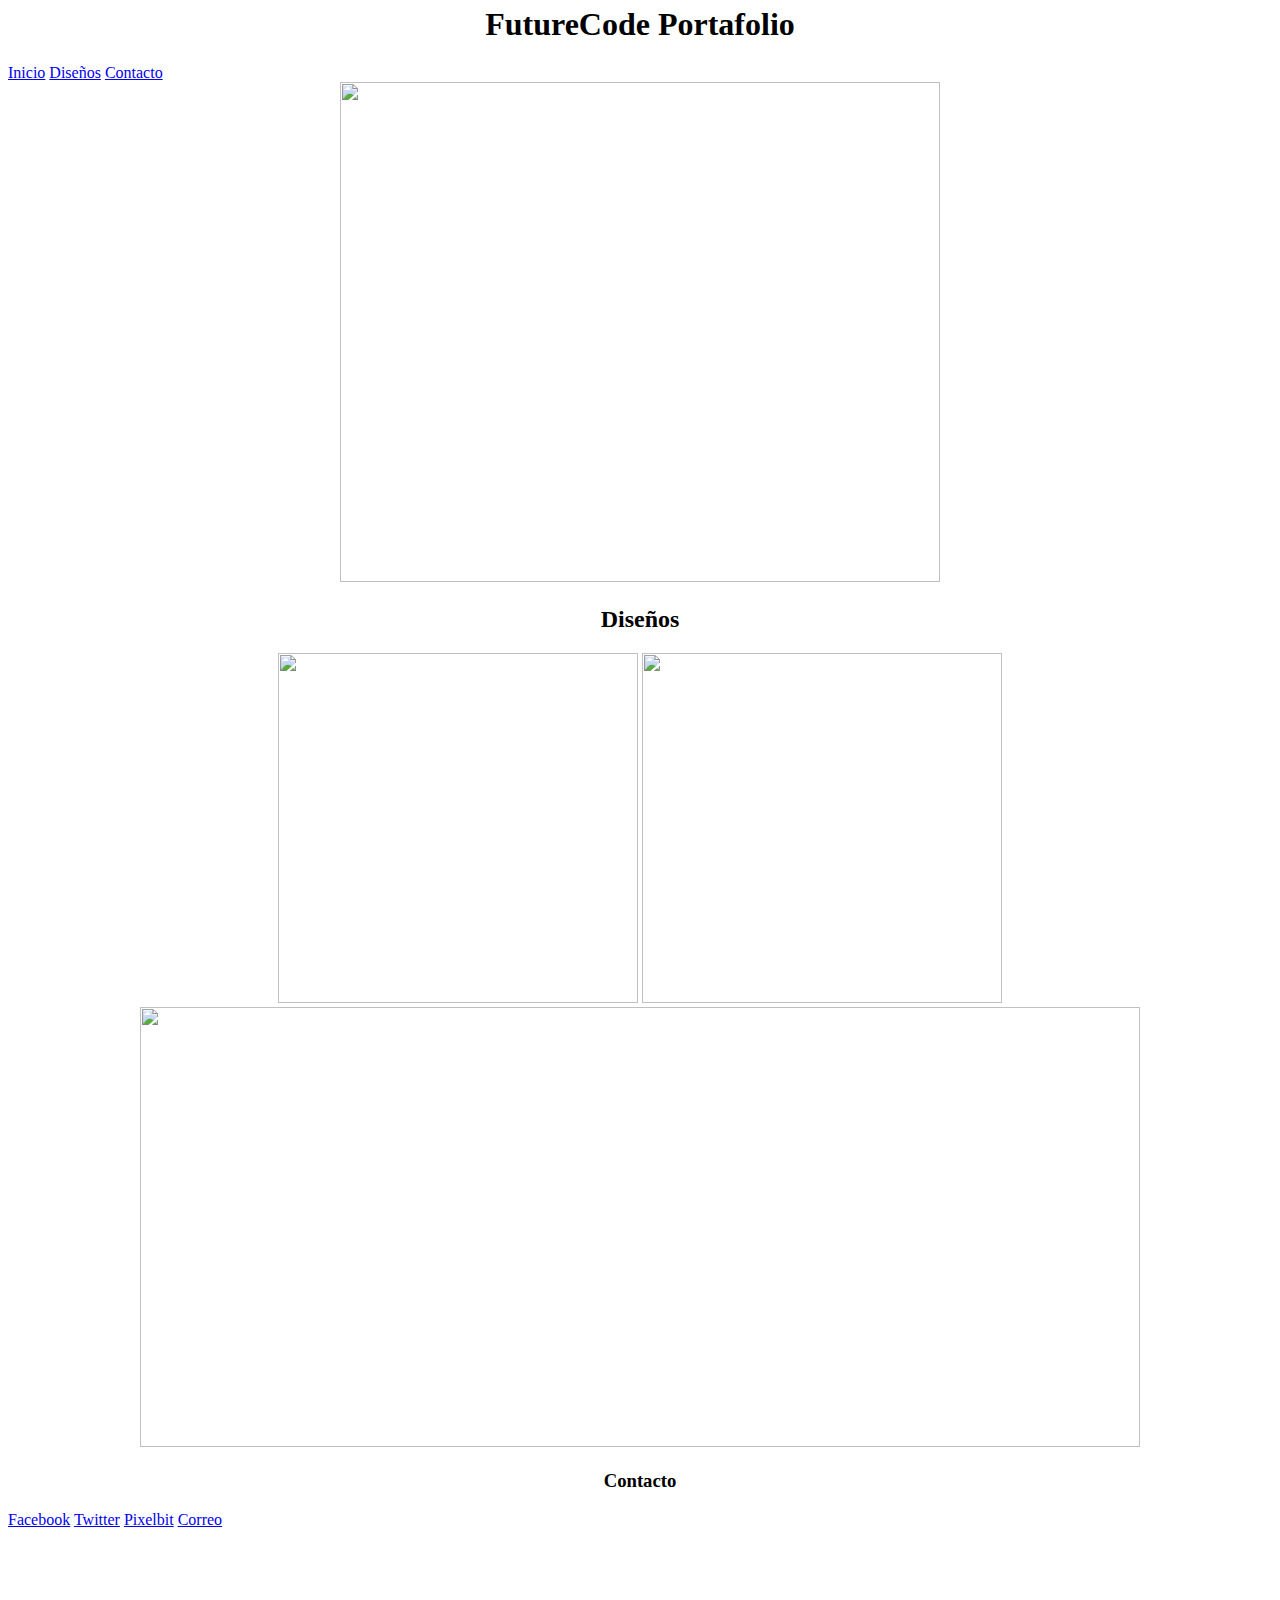
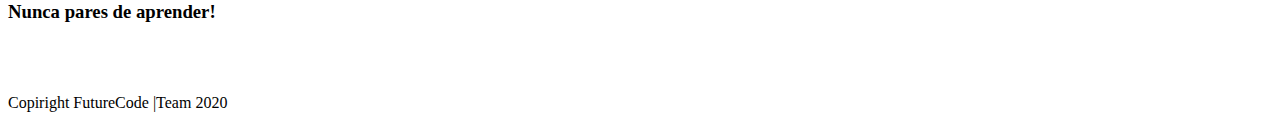
==== index.html @ ac6a8712 "Update index.html" ====
<!DOCTYPE html>
<html lang="en">
<head>
	<meta name="icon" content="o.png">
	
	<meta name="viewport" content="width=device-width, initial-scale=1.0">
	<link rel="stylesheet" type="text/css" href="estilos.css">
	<meta charset="UTF-8">
	<title>FutureCode Portafolio</title>
</head>
<body>
		<h1 style="width:100%; margin-top:-2px;text-align:center;">FutureCode Portafolio </h1>
	<header>

	

		<div class="links">
		<a class="a"href="#">Inicio</a>
		<a class="a"href="#Diseños">Diseños</a>
		<a class="a"href="#Contacto">Contacto</a>
	</div>
	</header>
	
	<center>
	<img src="5.png" width="600px" height="500px;">
	<h2 class="Diseños" id="Diseños">Diseños</h2>

<div class="Des">
	<img src="1.png" width="360px" height="350px">
	<img src="2.png" width="360px" height="350px">
</div>
	<img class="daw"style=""src="4.png" width="1000px" height="440px">
	
	
	</center>
<center><h3 id="Contacto">Contacto</h3>
</center>
<div class="links2">
	<a class="a2"href="https://www.facebook.com/FuturecodeW">Facebook</a>
	<a class="a2"href="https://www.twitter.com/@WALTERNOEL13">Twitter</a>
	<a class="a2"href="https://www.pixelbit.com/FutureCode">Pixelbit</a>
	<a class="a2"href="mailto:ws692888@gmail.com">Correo</a>
	</div>
	<br>
	<br>
	<br>
	<h3>Nunca pares de aprender!</h3>
	<br>
	<br>
	<footer><p href="#">Copiright FutureCode |Team 2020</p></footer>
</body>
</html>
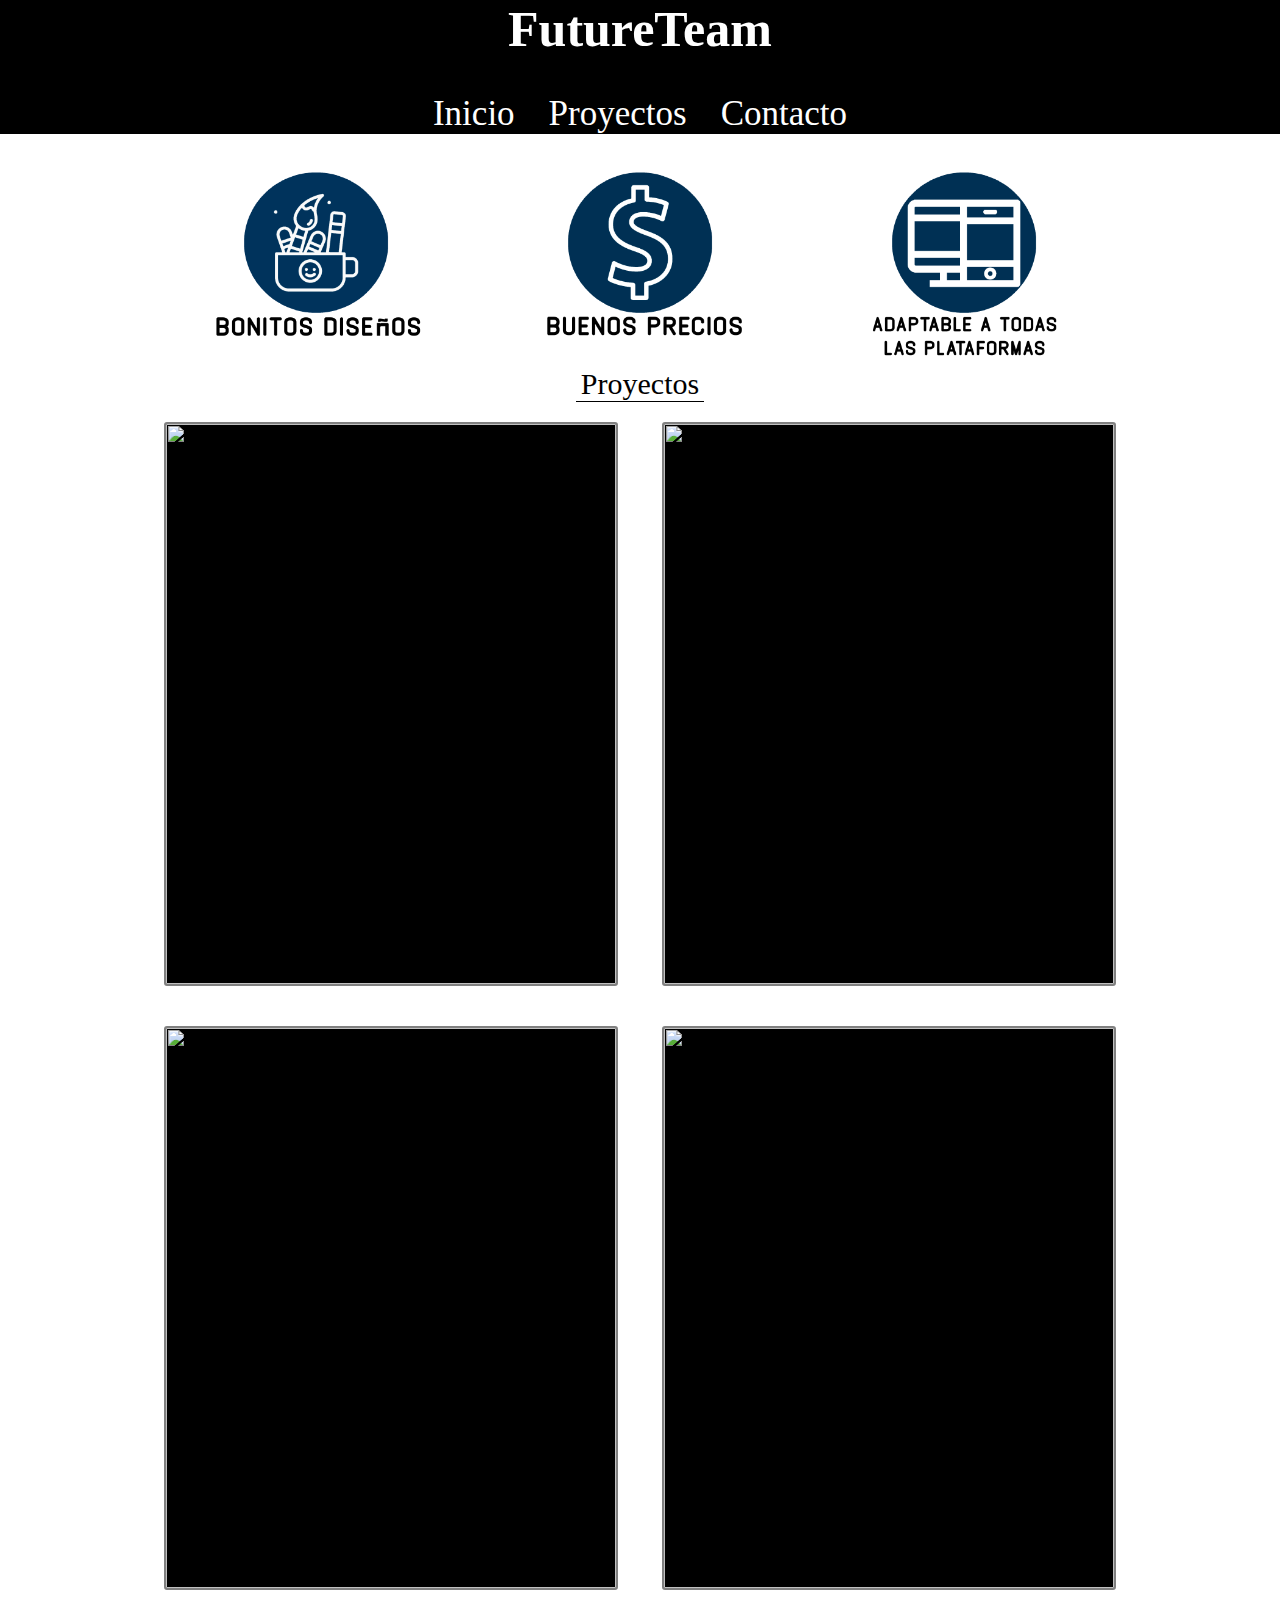
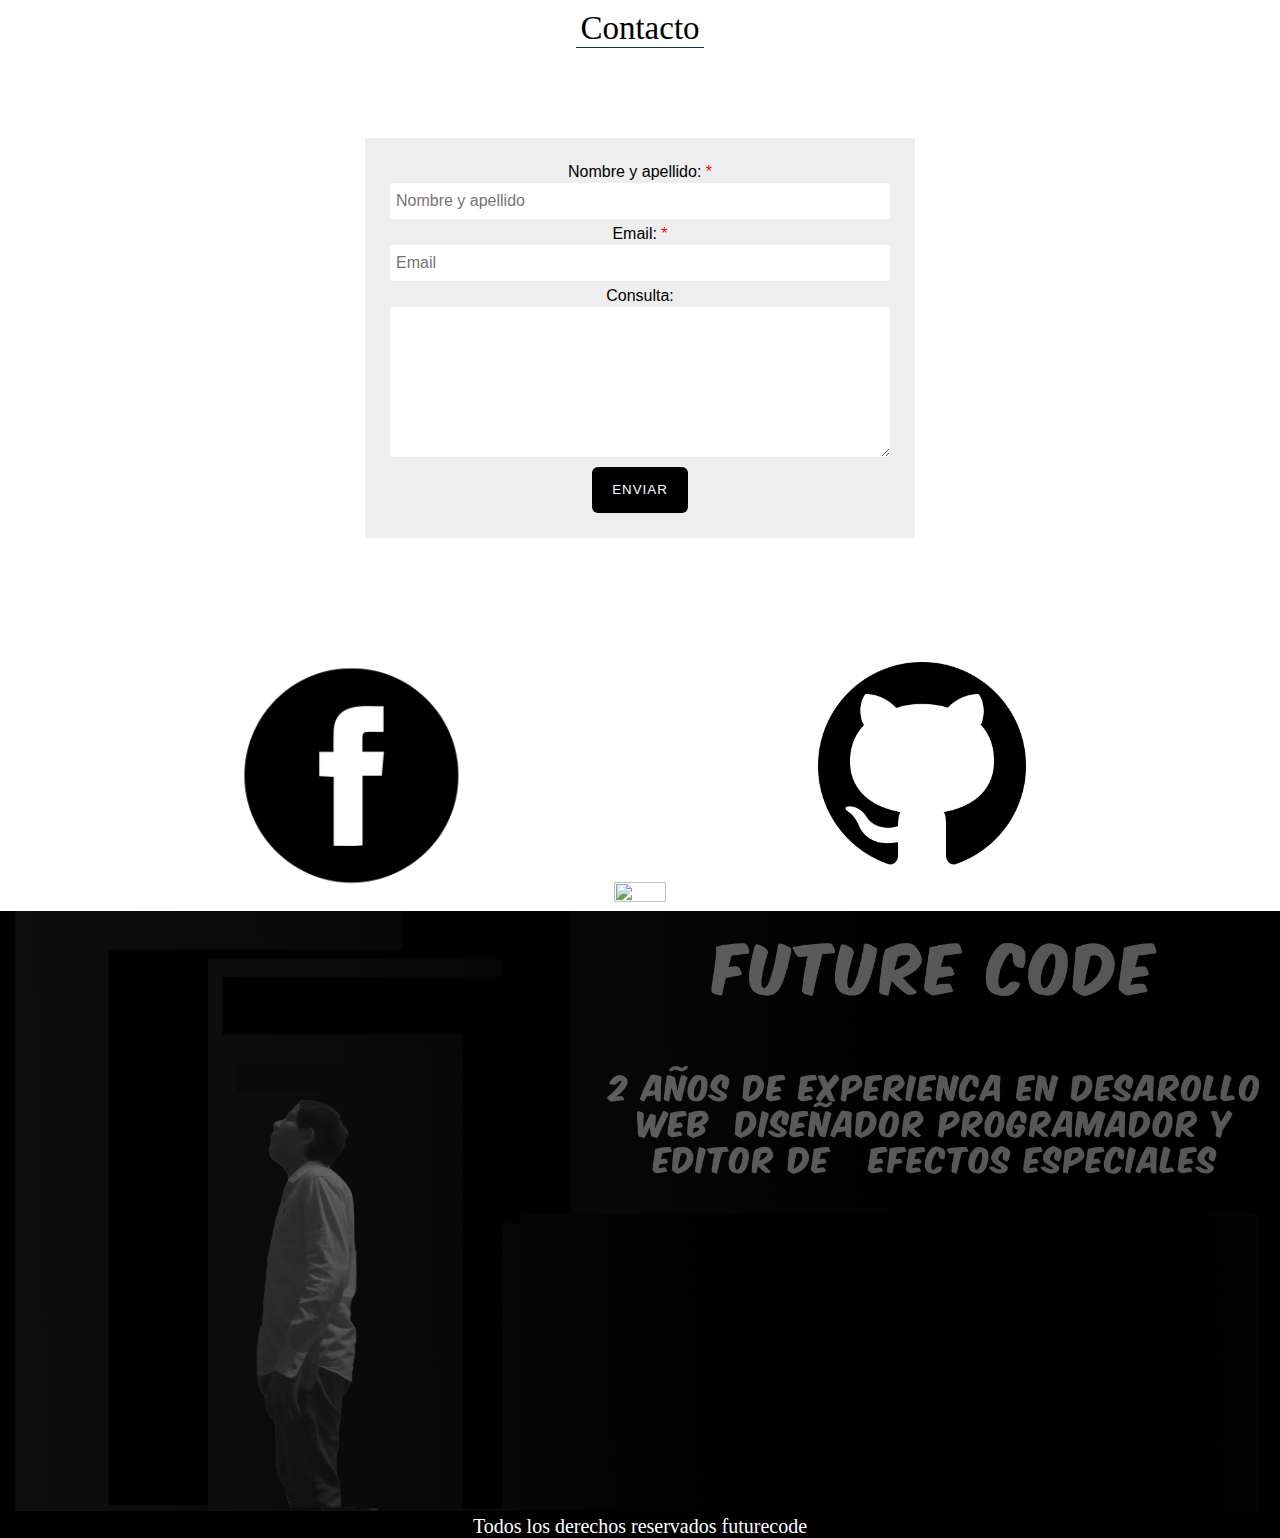
==== commit 09446451: "Add files via upload" ====
--- a/index.html
+++ b/index.html
@@ -1,52 +1,73 @@
 <!DOCTYPE html>
 <html lang="en">
 <head>
-	<meta name="icon" content="o.png">
-	
-	<meta name="viewport" content="width=device-width, initial-scale=1.0">
-	<link rel="stylesheet" type="text/css" href="estilos.css">
+	<meta name="keywords" content="FUTURECODE,BLOG,NOTICIAS,TEGNOLOGIA,WALTER,SOLORZANO">
+  <meta name="author" content="WalterSolorzano"><meta name="theme-color" content="#008af3">
+        <link rel="icon" type="icon" href="1.png" />
+<meta name="viewport" content="initial-scale=1, maximum-scale=1">
+	<link rel="stylesheet" type="text/css" href="estilosc.css">
 	<meta charset="UTF-8">
-	<title>FutureCode Portafolio</title>
+	<title>Inicio</title>
 </head>
 <body>
-		<h1 style="width:100%; margin-top:-2px;text-align:center;">FutureCode Portafolio </h1>
-	<header>
+	<header><h1>FutureTeam</h1>
+		<br>
+		<br>
 
-	
+		<a href="#">Inicio</a>
+		<a href="#Pro">Proyectos</a>
+        <a href="#Contacto">Contacto</a>
+	</header>
+	<center>
+		<img class="in" src="design.png">
+		<img class="in"src="dolar.png">
+		<img class="in"src="adaptable.png">
+	<p id="Pro">    Proyectos</p>
 
-		<div class="links">
-		<a class="a"href="#">Inicio</a>
-		<a class="a"href="#Diseños">Diseños</a>
-		<a class="a"href="#Contacto">Contacto</a>
-	</div>
-	</header>
-	
-	<center>
-	<img src="5.png" width="600px" height="500px;">
-	<h2 class="Diseños" id="Diseños">Diseños</h2>
+	<img class="luts" src="blue.png" alt="">
+	<img class="luts" src="c.png" alt="">
+	<img class="luts" src="wasd.png" alt="">
+	<img class="luts" src="af.png" alt="">
 
-<div class="Des">
-	<img src="1.png" width="360px" height="350px">
-	<img src="2.png" width="360px" height="350px">
-</div>
-	<img class="daw"style=""src="4.png" width="1000px" height="440px">
-	
-	
-	</center>
-<center><h3 id="Contacto">Contacto</h3>
-</center>
-<div class="links2">
-	<a class="a2"href="https://www.facebook.com/FuturecodeW">Facebook</a>
-	<a class="a2"href="https://www.twitter.com/@WALTERNOEL13">Twitter</a>
-	<a class="a2"href="https://www.pixelbit.com/FutureCode">Pixelbit</a>
-	<a class="a2"href="mailto:ws692888@gmail.com">Correo</a>
-	</div>
+
+
+
+<p id="Contacto" class="double">Contacto</p>
+<br>
+<br>
+<br>
+<br>
+<br>
+
+
+	<form action="enviar.php" method="post" class="form-consulta"> 
+		<label>Nombre y apellido: <span>*</span>
+			<input type="text" name="nombre" placeholder="Nombre y apellido" class="campo-form" required>
+		</label>
+		
+		<label>Email: <span>*</span>
+			<input type="email" name="email" placeholder="Email" class="campo-form" required>
+		</label>
+		
+		<label>Consulta:
+			<textarea name="consulta" class="campo-form"></textarea>
+		</label>
+
+		<input type="submit" value="Enviar" class="btn-form">
+	</form>
+
 	<br>
 	<br>
 	<br>
-	<h3>Nunca pares de aprender!</h3>
 	<br>
-	<br>
-	<footer><p href="#">Copiright FutureCode |Team 2020</p></footer>
+	
+<br><br>
+	<a href="https://facebook.com/futurecodewnsg"><img class="end" src="facebook.png"></a>
+	<a href="https://twitter.com/@WALTERNOEL13"><img class="end" src="twitter.png"></a>
+	<a href="https://github.com/futurecode-wnsg"><img class="end" src="git.png"></a>
+<div style="background: black;" class="blackk">
+<img class="f" src="f.png">
+<footer style="font-size: 20px; ">Todos los derechos reservados futurecode</footer>
+</center></div>
 </body>
-</html>
+</html>--- a/estilosc.css
+++ b/estilosc.css
@@ -0,0 +1,39 @@
+*{padding: 0;
+margin:0;}
+
+.luts{background:black;width: 450px;height: 560px; margin: 20px; border:solid 2px gray; border-radius: 3px;}
+
+.double {border-bottom:solid 1px #083354 ; width: 10%;text-align: center; font-size: 33px}
+p{border-bottom:solid 1px black ; width: 10%;text-align: center; font-size: 30px}
+@media only screen and (max-width: 768px) {
+	a{padding:9px; font-size:29px;}
+	h1{font-size: 50px;}
+.end{width:25%; height: 35%; border: 1px black; border-radius: 50%;}
+	.luts{width: 150px; height: 200px; margin: 8px;}
+img:hover{opacity: 75%;}
+.double {width: 40%}
+	p{width: 50%;}
+
+.in{width: 30% !important;height: 40%; margin:2px;}
+}
+
+.in{width: 25%;height: 35%; border:none;}
+
+
+.end{width:20%; height: 30%; border: 1px black; border-radius: 50%;}
+
+/* reglas CSS para formulario */
+.form-consulta {max-width: 500px; background: #eee; padding: 25px; font-family: 'Source Sans Pro', sans-serif;}
+.campo-form {width:100%; height:36px; margin:2px 0 6px; padding-left:6px; box-sizing: border-box; border-radius:3px; border:0; font-family: 'Source Sans Pro', sans-serif; font-size:1em;}
+label span {color: #f00}
+textarea {min-height: 150px!important;}
+.btn-form {display: inline-block; border:0; background: #000; height: 46px; line-height: 46px; padding: 0 20px; border-radius: 6px; color:#fff; text-decoration: none; text-transform: uppercase; letter-spacing: 1px}
+.btn-form:hover {background: #444}
+
+header{background: black; color:#fff; text-align: center;}
+a{color:#fff; text-decoration: none; padding: 15px; font-size: 35px;}
+h1{font-size: 50px;}
+
+
+footer{background: black; color: #fff; }
+.f{width: 100%; margin: auto;border:none;border-radius: 1px;}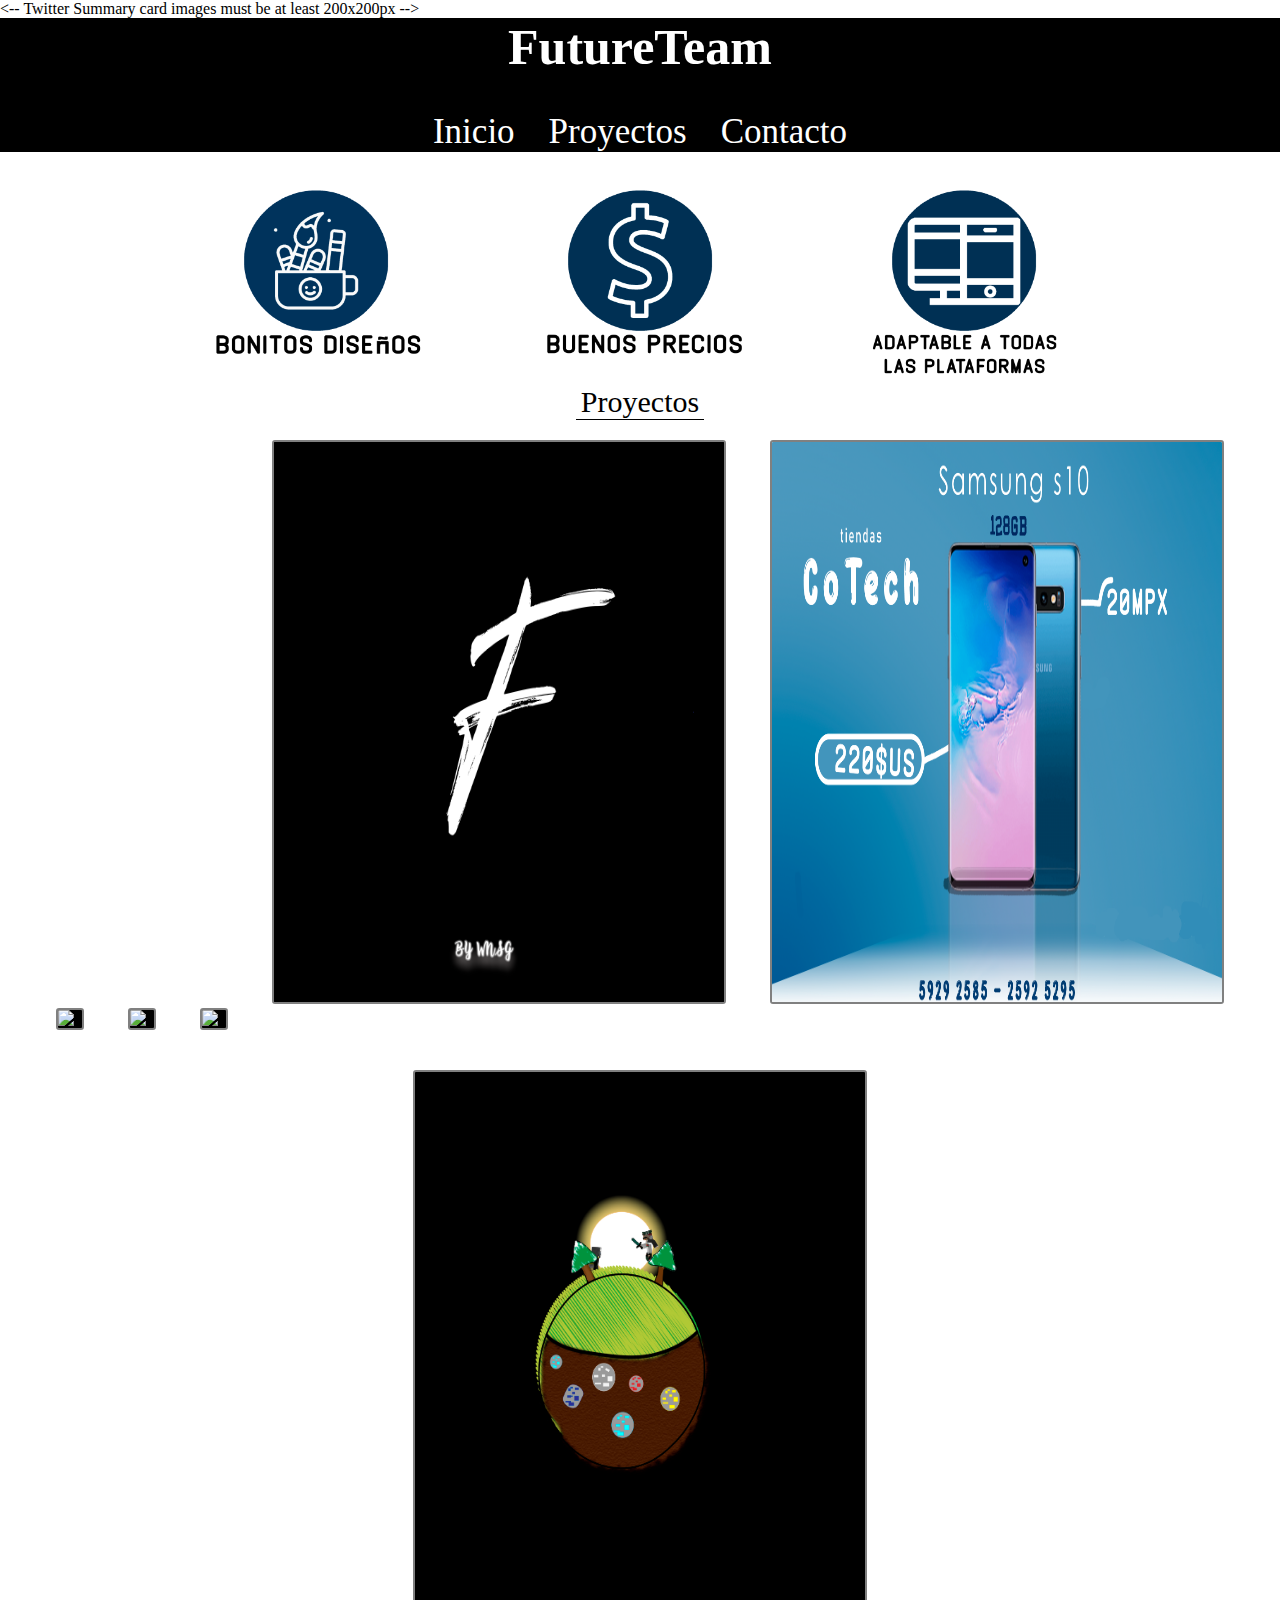
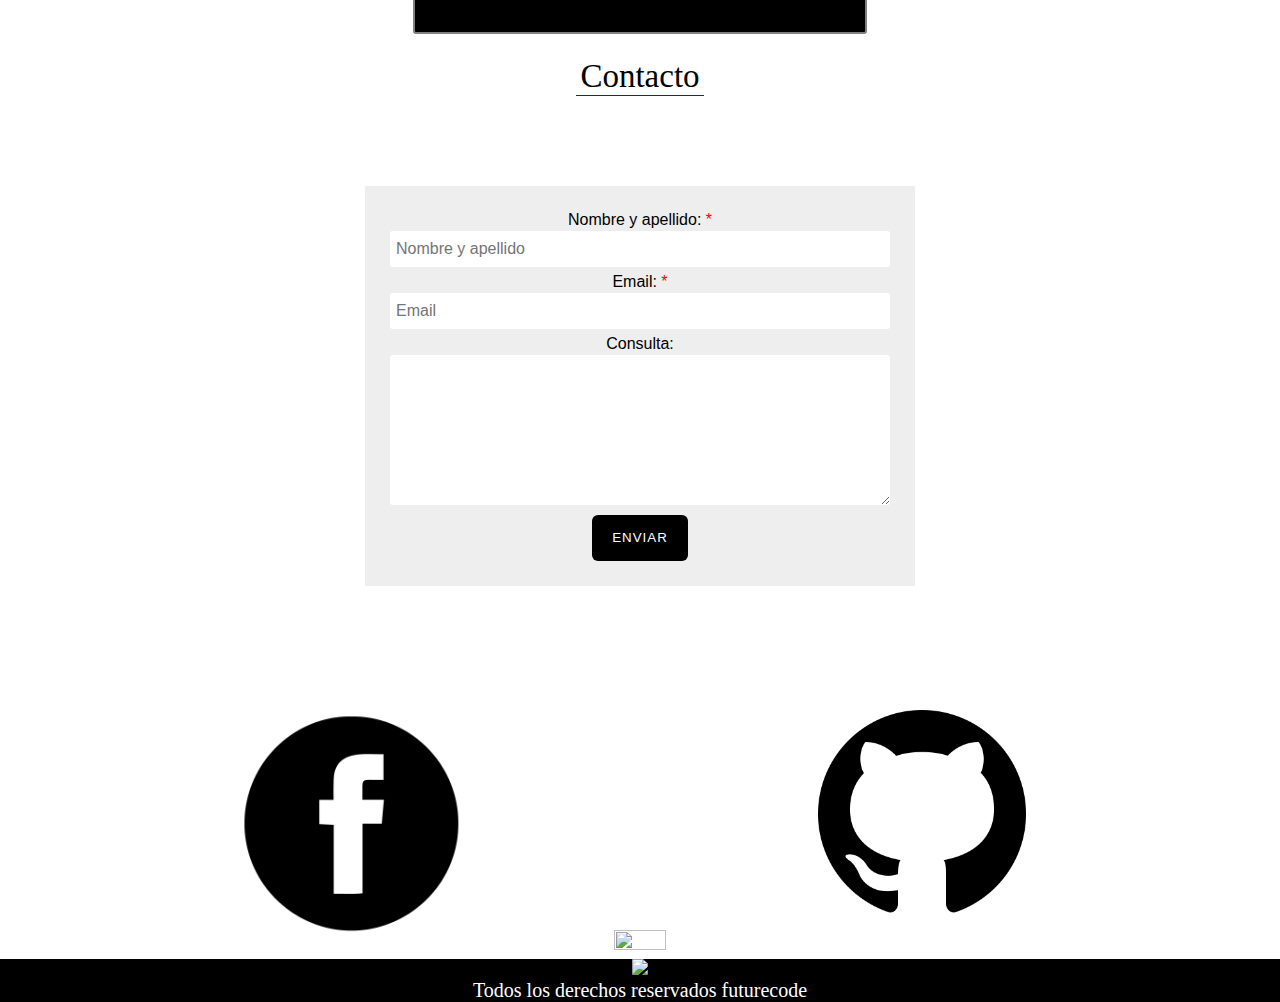
==== commit 88c73aad: "Update index.html" ====
--- a/index.html
+++ b/index.html
@@ -1,9 +1,40 @@
 <!DOCTYPE html>
-<html lang="en">
+<html lang="en-es">
 <head>
+	<script data-ad-client="ca-pub-5640699970306607" async src="https://pagead2.googlesyndication.com/pagead/js/adsbygoogle.js"></script>
+	<!-- Global site tag (gtag.js) - Google Analytics -->
+<script async src="https://www.googletagmanager.com/gtag/js?id=UA-146183359-2"></script>
+<script>
+  window.dataLayer = window.dataLayer || [];
+  function gtag(){dataLayer.push(arguments);}
+  gtag('js', new Date());
+
+  gtag('config', 'UA-146183359-2');
+</script>
+
+	<meta description="holamundo">
+	<meta name="google-site-verification" content="J97BODzff-ovXhu0V4I4OQp1JXlBotWL1CUAxMURiCo" />
+<!-- Twitter Card data -->
+<meta name="twitter:card" content="summary">
+<meta name="twitter:site" content="@WALTERNOEL13">
+<meta name="twitter:title" content="FutureTeam">
+<meta name="twitter:description" content="Portafolio digital">
+<meta name="twitter:creator" content="@FutureCode">
+<-- Twitter Summary card images must be at least 200x200px -->
+<meta name="twitter:image" content="af.png">
+
+<!-- Open Graph data -->
+<meta property="og:title" content="FutureTeam" />
+<meta property="og:type" content="article" />
+<meta property="og:url" content="http://www.futurecode.com/" />
+<meta property="og:image" content="af.png" />
+<meta property="og:description" content="Inicio Portafolio" />
+<meta property="og:site_name" content="FutureCode" />
+<meta property="fb:admins" content="ID numérico de Facebook" />
+
 	<meta name="keywords" content="FUTURECODE,BLOG,NOTICIAS,TEGNOLOGIA,WALTER,SOLORZANO">
-  <meta name="author" content="WalterSolorzano"><meta name="theme-color" content="#008af3">
-        <link rel="icon" type="icon" href="1.png" />
+  <meta name="author" content="WalterSolorzano"><meta name="theme-color" content="#000">
+        <link rel="icon" type="icon" href="af.png" />
 <meta name="viewport" content="initial-scale=1, maximum-scale=1">
 	<link rel="stylesheet" type="text/css" href="estilosc.css">
 	<meta charset="UTF-8">
@@ -14,20 +45,24 @@
 		<br>
 		<br>
 
-		<a href="#">Inicio</a>
-		<a href="#Pro">Proyectos</a>
+		<a  itemprop="url" href="#">Inicio</a>
+		<a  itemprop="url"href="#Pro">Proyectos</a>
         <a href="#Contacto">Contacto</a>
 	</header>
 	<center>
-		<img class="in" src="design.png">
-		<img class="in"src="dolar.png">
-		<img class="in"src="adaptable.png">
+		<img loading="lazy" class="in" src="design.png" alt="7">
+		<img loading="lazy" class="in"src="dolar.png" alt="6">
+		<img loading="lazy" class="in"src="adaptable.png" alt="5">
 	<p id="Pro">    Proyectos</p>
 
-	<img class="luts" src="blue.png" alt="">
-	<img class="luts" src="c.png" alt="">
-	<img class="luts" src="wasd.png" alt="">
-	<img class="luts" src="af.png" alt="">
+	<img loading="lazy" class="luts" src="blue.png" alt="1">
+	<img loading="lazy" class="luts" src="c.png" alt="2">
+	<img loading="lazy" class="luts" src="wasd.png" alt="3">
+	<img loading="lazy"class="luts" src="LOGO F FUTURECODE.png
+" alt="4">
+		<img loading="lazy" class="luts" src="CELpng.png" alt="3">
+		<img loading="lazy" class="luts" src="Mesa de trabajo 1tierra.png" alt="3">
+
 
 
 
@@ -62,12 +97,12 @@
 	<br>
 	
 <br><br>
-	<a href="https://facebook.com/futurecodewnsg"><img class="end" src="facebook.png"></a>
-	<a href="https://twitter.com/@WALTERNOEL13"><img class="end" src="twitter.png"></a>
-	<a href="https://github.com/futurecode-wnsg"><img class="end" src="git.png"></a>
+	<a  itemprop="url"href="https://facebook.com/futurecodewns"><img class="end" src="facebook.png"></a>
+	<a  itemprop="url"href="https://twitter.com/@WALTERNOEL3"><img class="end" src="twitter.png"></a>
+	<a  itemprop="url"href="https://github.com/futurecode-wnsg"><img class="end" src="git.png"></a>
 <div style="background: black;" class="blackk">
-<img class="f" src="f.png">
+<img loading="lazy" class="f" src="fa.png">
 <footer style="font-size: 20px; ">Todos los derechos reservados futurecode</footer>
 </center></div>
 </body>
-</html>+</html>
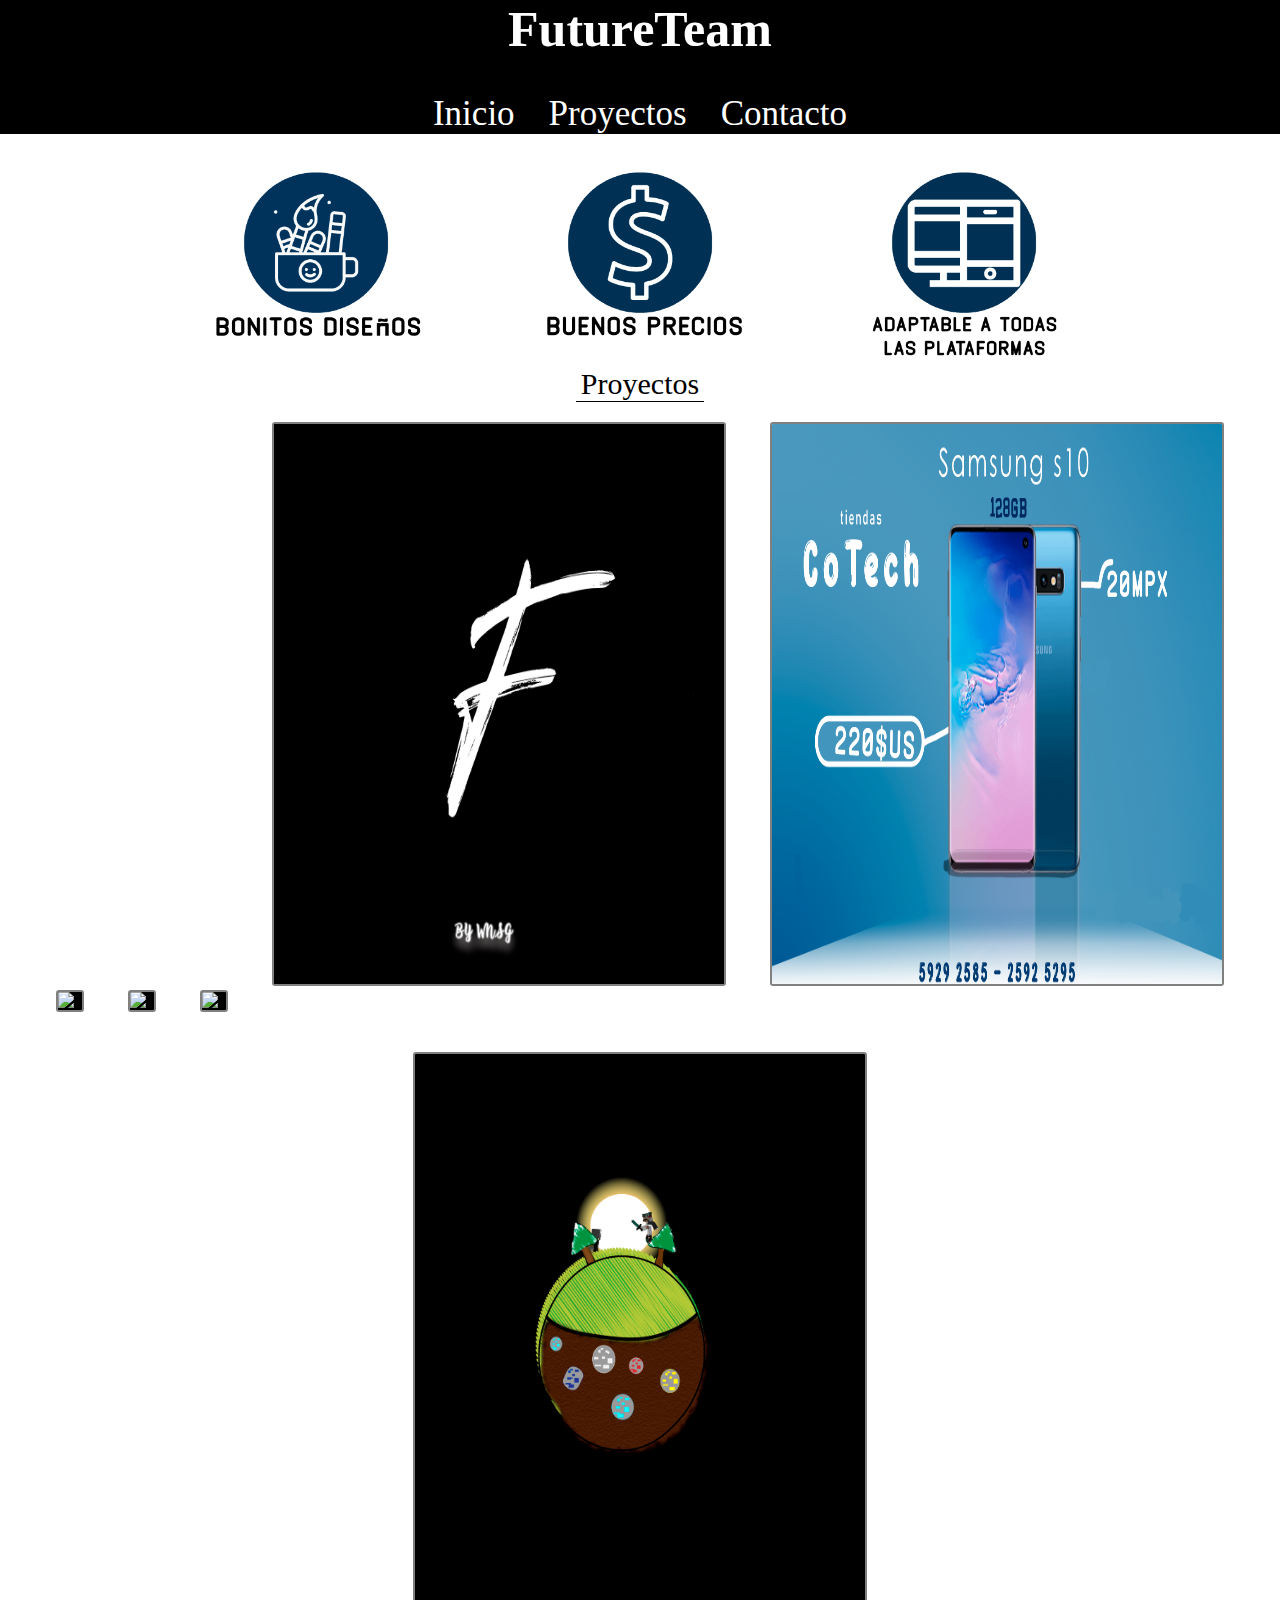
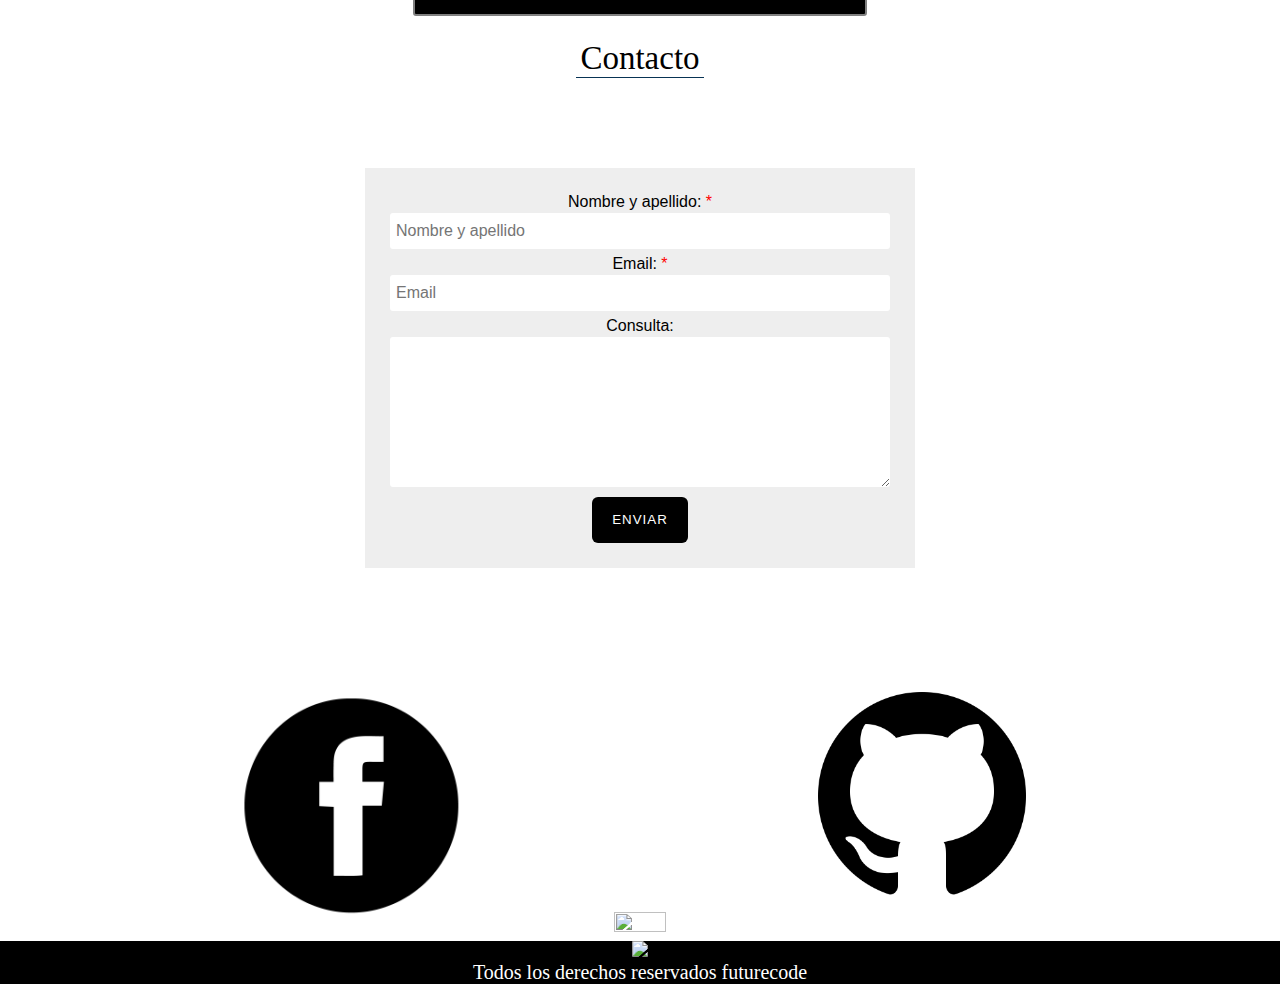
==== commit 9af573ed: "Update index.html" ====
--- a/index.html
+++ b/index.html
@@ -20,7 +20,7 @@
 <meta name="twitter:title" content="FutureTeam">
 <meta name="twitter:description" content="Portafolio digital">
 <meta name="twitter:creator" content="@FutureCode">
-<-- Twitter Summary card images must be at least 200x200px -->
+
 <meta name="twitter:image" content="af.png">
 
 <!-- Open Graph data -->
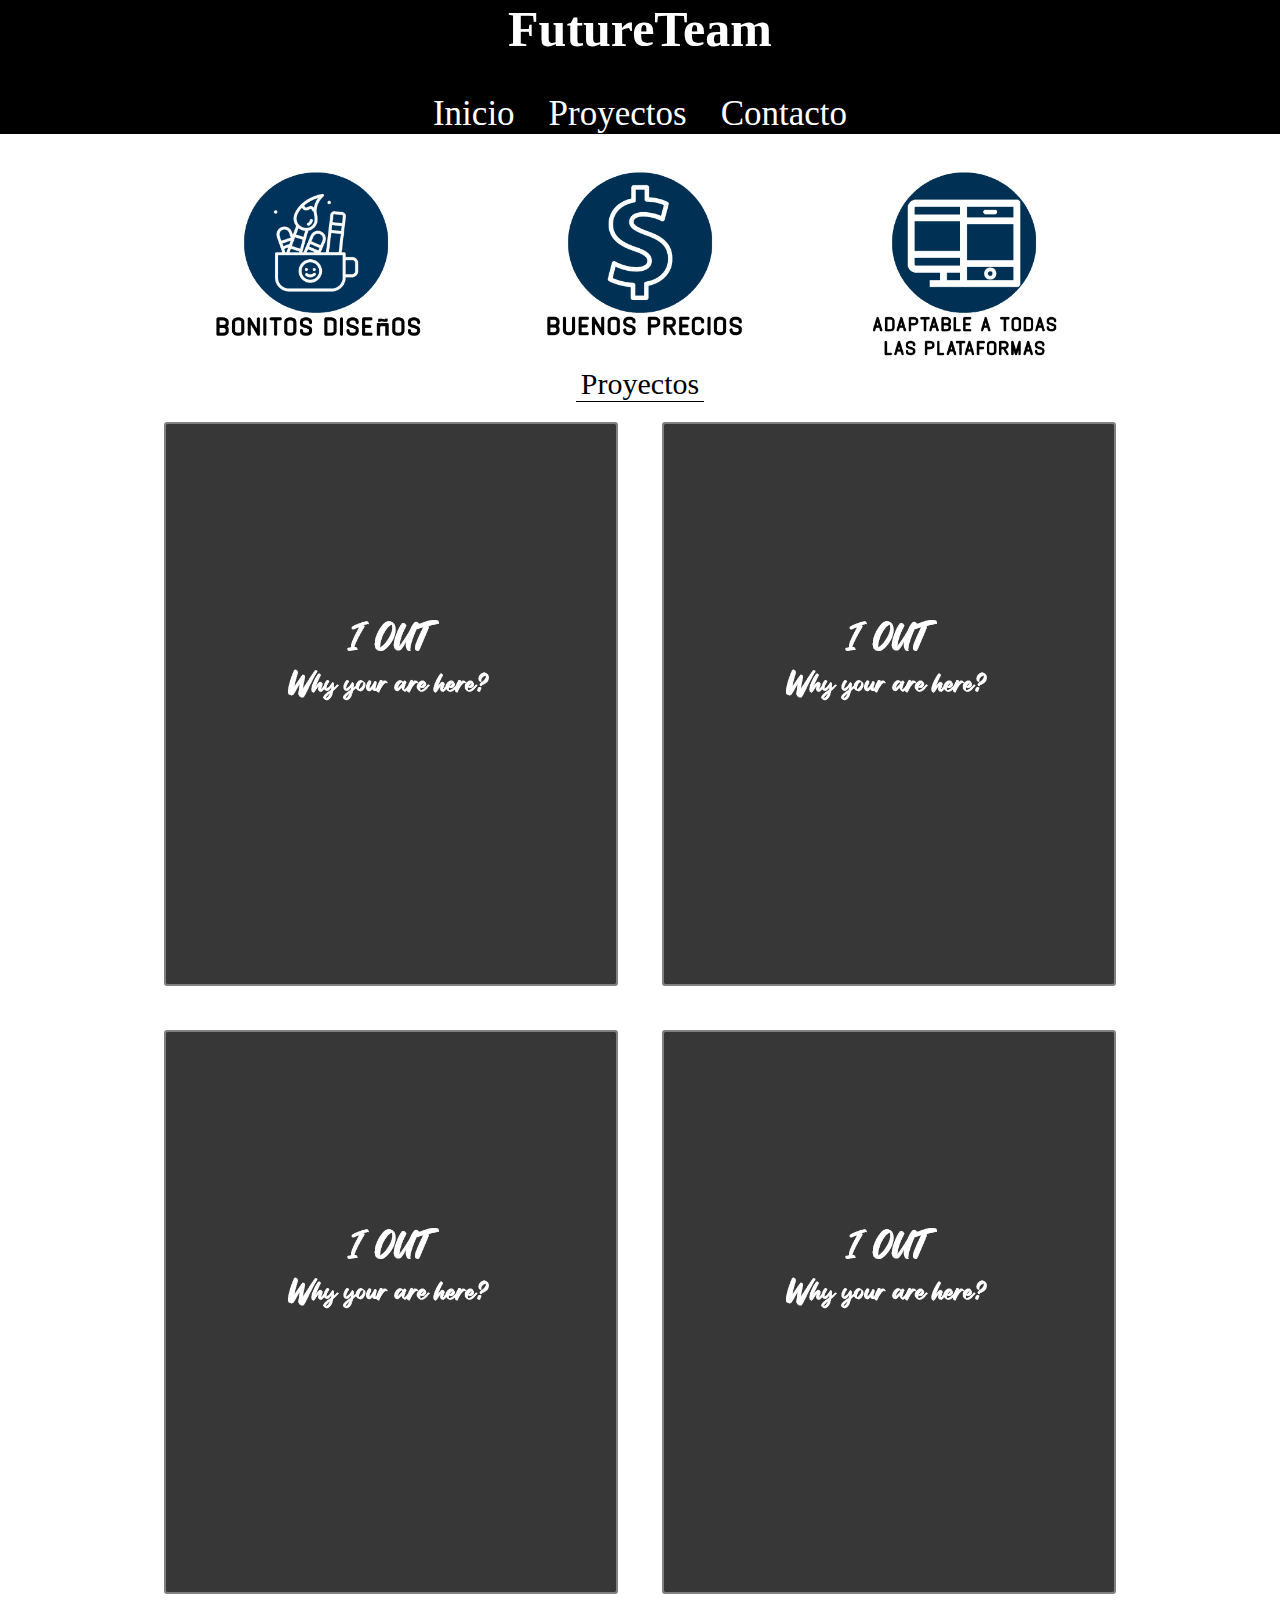
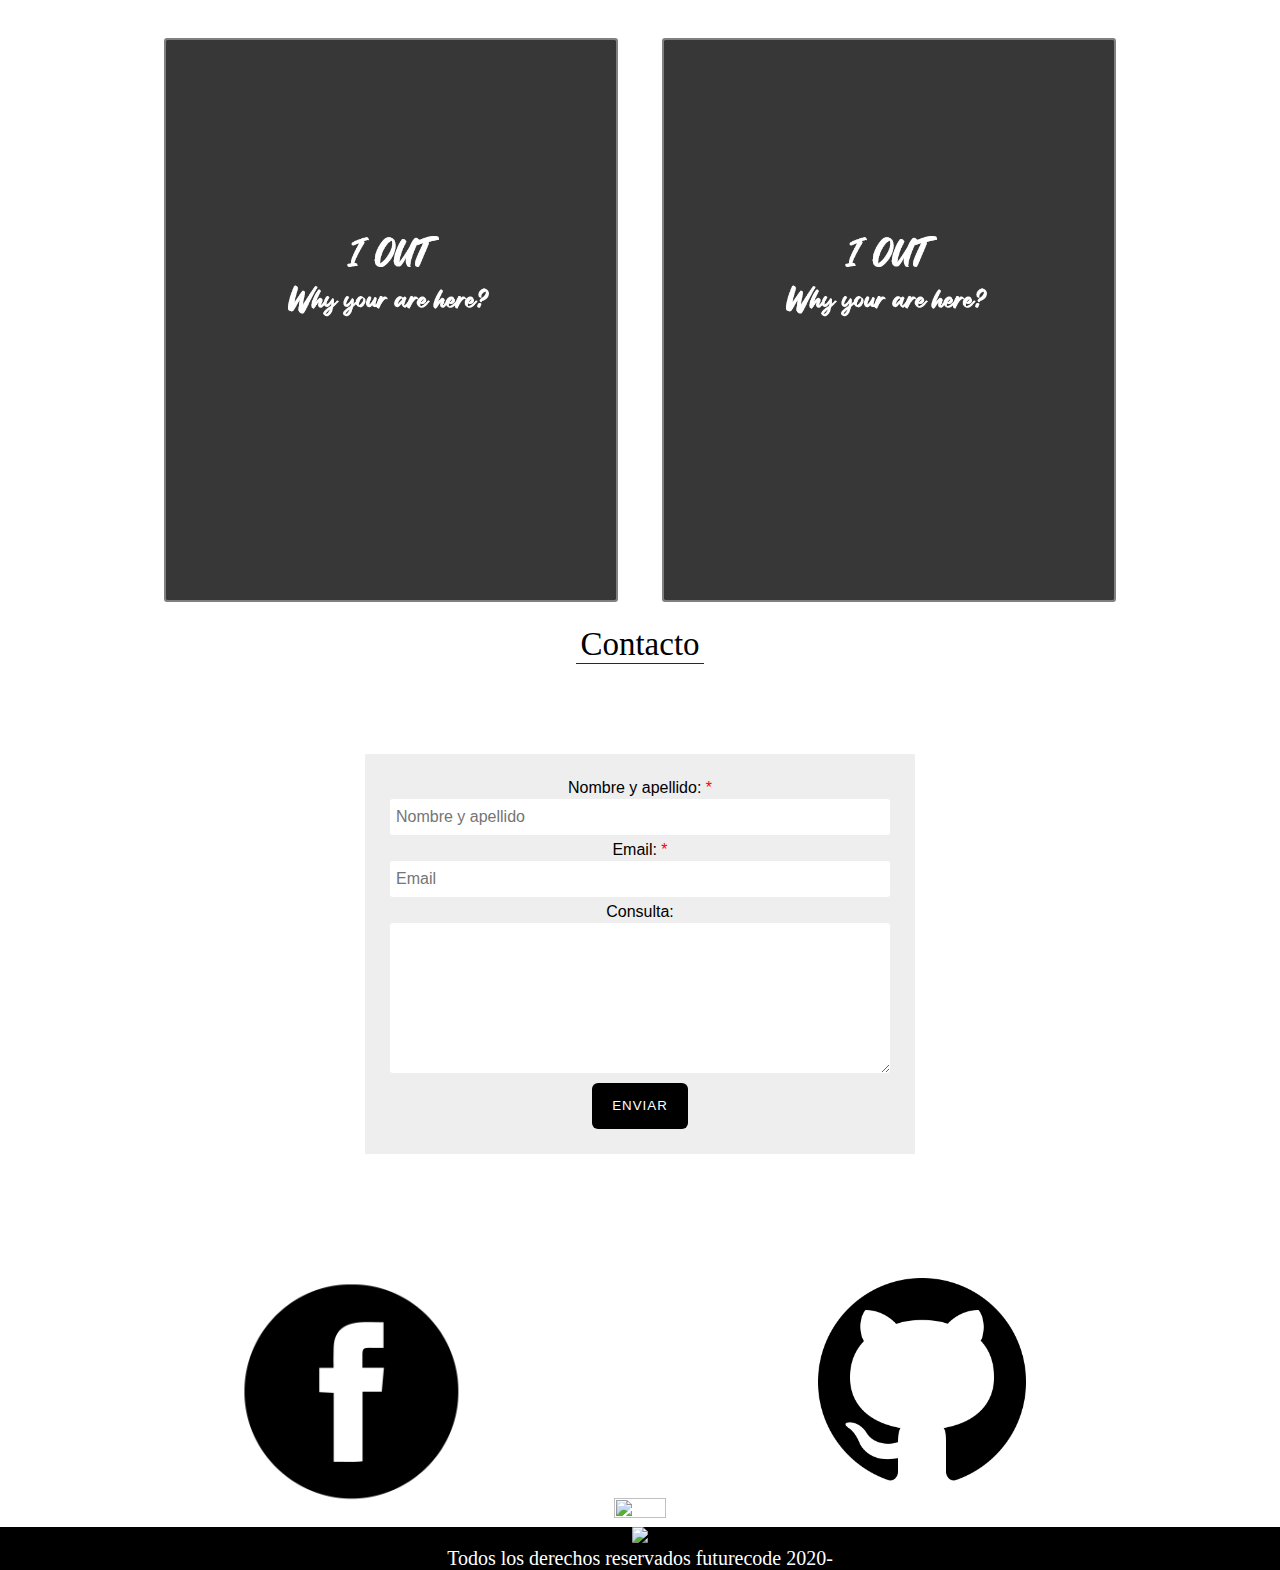
==== commit 36f9cfe3: "Update index.html" ====
--- a/index.html
+++ b/index.html
@@ -55,13 +55,13 @@
 		<img loading="lazy" class="in"src="adaptable.png" alt="5">
 	<p id="Pro">    Proyectos</p>
 
-	<img loading="lazy" class="luts" src="blue.png" alt="1">
-	<img loading="lazy" class="luts" src="c.png" alt="2">
-	<img loading="lazy" class="luts" src="wasd.png" alt="3">
-	<img loading="lazy"class="luts" src="LOGO F FUTURECODE.png
+	<img loading="lazy" class="luts" src="Sin título.png" alt="1">
+	<img loading="lazy" class="luts" src="Sin título.png" alt="2">
+	<img loading="lazy" class="luts" src="Sin título.png" alt="3">
+	<img loading="lazy"class="luts" src="Sin título.png
 " alt="4">
-		<img loading="lazy" class="luts" src="CELpng.png" alt="3">
-		<img loading="lazy" class="luts" src="Mesa de trabajo 1tierra.png" alt="3">
+		<img loading="lazy" class="luts" src="Sin título.png" alt="3">
+		<img loading="lazy" class="luts" src="Sin título.png" alt="3">
 
 
 
@@ -97,12 +97,12 @@
 	<br>
 	
 <br><br>
-	<a  itemprop="url"href="https://facebook.com/futurecodewns"><img class="end" src="facebook.png"></a>
+	<a  itemprop="url"href="https://facebook.com/futureodewns"><img class="end" src="facebook.png"></a>
 	<a  itemprop="url"href="https://twitter.com/@WALTERNOEL3"><img class="end" src="twitter.png"></a>
 	<a  itemprop="url"href="https://github.com/futurecode-wnsg"><img class="end" src="git.png"></a>
 <div style="background: black;" class="blackk">
 <img loading="lazy" class="f" src="fa.png">
-<footer style="font-size: 20px; ">Todos los derechos reservados futurecode</footer>
+<footer style="font-size: 20px; ">Todos los derechos reservados futurecode 2020-</footer>
 </center></div>
 </body>
 </html>
